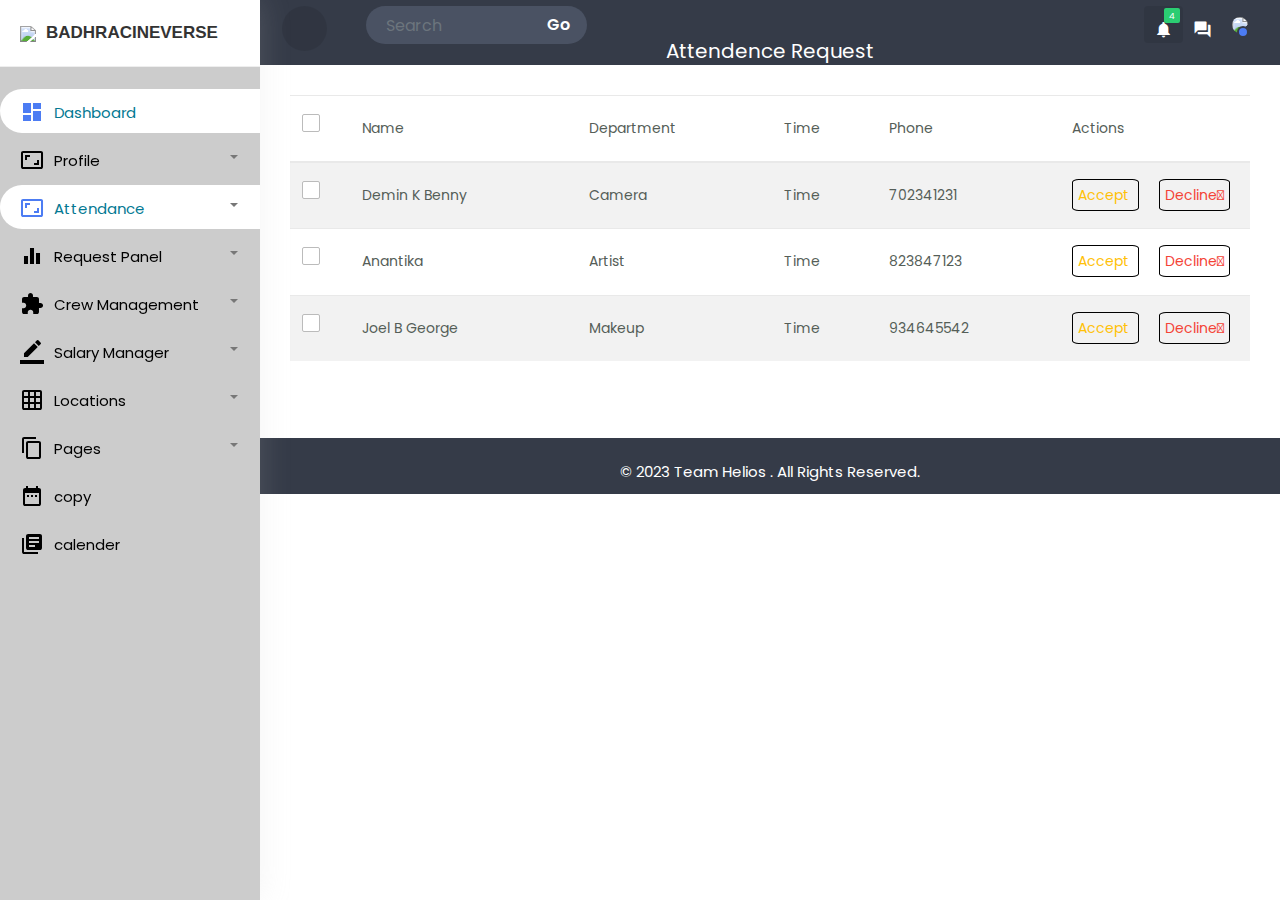
==== Attendance.html @ dbb4ef85 "da" ====
<!doctype html>
<html lang="en">

<head>
	<!-- Required meta tags -->
	<meta charset="utf-8">
	<meta name="viewport" content="width=device-width, initial-scale=1, shrink-to-fit=no">
	<meta name="viewport" content="width=device-width, initial-scale=1, minimum-scale=1, maximum-scale=1">
	<title>Admin Dashboard</title>
	<!-- Bootstrap CSS -->
	<link rel="stylesheet" href="css/bootstrap.min.css">
	<!----css3---->
	<link rel="stylesheet" href="css/custom.css">


	<!--google fonts -->
	<link rel="preconnect" href="https://fonts.googleapis.com">
	<link rel="preconnect" href="https://fonts.gstatic.com" crossorigin>
	<link href="https://fonts.googleapis.com/css2?family=Poppins:wght@300;400;500;600&display=swap" rel="stylesheet">


	<!--google material icon-->
	<link href="https://fonts.googleapis.com/css2?family=Material+Icons" rel="stylesheet">
	<link href="https://fonts.googleapis.com/css2?family=IBM+Plex+Sans&display=swap" rel="stylesheet">
	<link rel="stylesheet" href="css/style.css" />
	<script type="text/javascript" src="main.js"></script>
	<style>
		/* css for acceptAll and rejectAll Button*/
		#acceptAllBtn {
			color: rgb(229, 117, 56);
			visibility: hidden;
			margin-left: 0%;
		}

		#rejectAllBtn {
			color: green;
			visibility: hidden;
		}
	</style>
</head>

<body>



	<div class="wrapper">

		<div class="body-overlay"></div>

		<!-------sidebar--design------------>

		<div id="sidebar">
			<div class="sidebar-header">
				<h3><img src="img/logo.png" class="img-fluid" /><span>BadhraCineverse</span></h3>
			</div>
			<ul class="list-unstyled component m-0">
				<li class="active">
					<a href="index.html" class="dashboard"><i class="material-icons">dashboard</i>Dashboard </a>
				</li>

				<li class="dropdown">
					<a href="#homeSubmenu1" data-toggle="collapse" aria-expanded="false" class="dropdown-toggle">
						<i class="material-icons">aspect_ratio</i>Profile
					</a>
					<ul class="collapse list-unstyled menu" id="homeSubmenu1">
						<li><a href="profile.html">Profile</a></li>
					</ul>
				</li>


				<li class="active">
					<a href="#homeSubmenu1" data-toggle="collapse" aria-expanded="false" class="dropdown-toggle">
						<i class="material-icons">aspect_ratio</i>Attendance
					</a>
					<ul class="collapse list-unstyled menu" id="homeSubmenu1">
						<li><a href="Attendance.html">Attendance Requests</a></li>
						<li><a href="#">Accepted Requests</a></li>
					</ul>
				</li>

				<li class="dropdown">
					<a href="#homeSubmenu3" data-toggle="collapse" aria-expanded="false" class="dropdown-toggle">
						<i class="material-icons">equalizer</i>Request Panel
					</a>
					<ul class="collapse list-unstyled menu" id="homeSubmenu3">
						<li><a href="Requests.html">Pending Requests</a></li>
			 <li><a href="#">Dept 1</a></li>
			 <li><a href="#">Dept 2</a></li>
					</ul>
				</li>


				<li class="dropdown">
					<a href="#homeSubmenu4" data-toggle="collapse" aria-expanded="false" class="dropdown-toggle">
						<i class="material-icons">extension</i>Crew Management
					</a>
					<ul class="collapse list-unstyled menu" id="homeSubmenu4">
						<li><a href="#">Pages 1</a></li>
						<li><a href="#">Pages 2</a></li>
						<li><a href="#">Pages 3</a></li>
					</ul>
				</li>

				<li class="dropdown">
					<a href="#homeSubmenu5" data-toggle="collapse" aria-expanded="false" class="dropdown-toggle">
						<i class="material-icons">border_color</i>Salary Manager
					</a>
					<ul class="collapse list-unstyled menu" id="homeSubmenu5">
						<li><a href="#">Pages 1</a></li>
						<li><a href="#">Pages 2</a></li>
						<li><a href="#">Pages 3</a></li>
					</ul>
				</li>

				<li class="dropdown">
					<a href="#homeSubmenu6" data-toggle="collapse" aria-expanded="false" class="dropdown-toggle">
						<i class="material-icons">grid_on</i>Locations
					</a>
					<ul class="collapse list-unstyled menu" id="homeSubmenu6">
						<li><a href="#">table 1</a></li>
						<li><a href="#">table 2</a></li>
						<li><a href="#">table 3</a></li>
					</ul>
				</li>


				<li class="dropdown">
					<a href="#homeSubmenu7" data-toggle="collapse" aria-expanded="false" class="dropdown-toggle">
						<i class="material-icons">content_copy</i>Pages
					</a>
					<ul class="collapse list-unstyled menu" id="homeSubmenu7">
						<li><a href="#">Pages 1</a></li>
						<li><a href="#">Pages 2</a></li>
						<li><a href="#">Pages 3</a></li>
					</ul>
				</li>


				<li class="">
					<a href="#" class=""><i class="material-icons">date_range</i>copy </a>
				</li>
				<li class="">
					<a href="#" class=""><i class="material-icons">library_books</i>calender </a>
				</li>

			</ul>
		</div>

		<!-------sidebar--design- close----------->



		<!-------page-content start----------->

		<div id="content">

			<!------top-navbar-start----------->

			<div class="top-navbar">
				<div class="xd-topbar">
					<div class="row">
						<div class="col-2 col-md-1 col-lg-1 order-2 order-md-1 align-self-center">
							<div class="xp-menubar">
								<span class="material-icons text-white">signal_cellular_alt</span>
							</div>
						</div>

						<div class="col-md-5 col-lg-3 order-3 order-md-2">
							<div class="xp-searchbar">
								<form>
									<div class="input-group">
										<input type="search" class="form-control" placeholder="Search">
										<div class="input-group-append">
											<button class="btn" type="submit" id="button-addon2">Go
											</button>
										</div>
									</div>
								</form>
							</div>
						</div>


						<div class="col-10 col-md-6 col-lg-8 order-1 order-md-3">
							<div class="xp-profilebar text-right">
								<nav class="navbar p-0">
									<ul class="nav navbar-nav flex-row ml-auto">
										<li class="dropdown nav-item active">
											<a class="nav-link" href="#" data-toggle="dropdown">
												<span class="material-icons">notifications</span>
												<span class="notification">4</span>
											</a>
											<ul class="dropdown-menu">
												<li><a href="#">You Have 4 New Messages</a></li>
												<li><a href="#">You Have 4 New Messages</a></li>
												<li><a href="#">You Have 4 New Messages</a></li>
												<li><a href="#">You Have 4 New Messages</a></li>
											</ul>
										</li>

										<li class="nav-item">
											<a class="nav-link" href="#">
												<span class="material-icons">question_answer</span>
											</a>
										</li>

										<li class="dropdown nav-item">
											<a class="nav-link" href="#" data-toggle="dropdown">
												<img src="img/user.jpg" style="width:40px; border-radius:50%;" />
												<span class="xp-user-live"></span>
											</a>
											<ul class="dropdown-menu small-menu">
												<li><a href="#">
														<span class="material-icons">person_outline</span>
														Profile
													</a></li>
												<li><a href="#">
														<span class="material-icons">settings</span>
														Settings
													</a></li>
												<li><a href="#">
														<span class="material-icons">logout</span>
														Logout
													</a></li>

											</ul>
										</li>


									</ul>
								</nav>
							</div>
						</div>

					</div>

					<div class="xp-breadcrumbbar text-center">
						<h4 class="page-title">Attendence Request</h4>
						<ol class="breadcrumb">

						</ol>
					</div>


				</div>
			</div>
			<!------top-navbar-end----------->


			<!------main-content-start----------->
			<div class="main-content">
				<div class="attendence" style="overflow-x:auto;">
					<form action="#">
						<table class="table table-striped table-hover">
							<thead>
								<tr>
									<th><span class="custom-checkbox">
											<input type="checkbox" onchange='selects()' id="selectAll">
											<label for="selectAll"></label></th>
									<th>Name</th>
									<th>Department</th>
									<th>Time</th>
									<th>Phone</th>
									<th>Actions</th>
								</tr>
							</thead>

							<tbody>
								<tr>
									<th><span class="custom-checkbox">
											<input type="checkbox" id="checkbox" name="checkbox" value="1">
											<label for="checkbox1"></label></th>
									<th>Demin K Benny</th>
									<th>camera</th>
									<th>Time</th>
									<th>702341231</th>

									<th>
										<a href="#editEmployeeModal" class="edit" data-toggle="modal">
											<span>Accept</span>
										</a>
										<a href="#deleteEmployeeModal" class="delete" data-toggle="modal">

											<span>Decline&#xE872;</span>
										</a>
									</th>
								</tr>


								<tr>
									<th><span class="custom-checkbox">
											<input type="checkbox" id="checkbox" name="checkbox" value="1">
											<label for="checkbox2"></label></th>
									<th>Anantika</th>
									<th>Artist</th>
									<th>Time</th>
									<th>823847123</th>

									<th>
										<a href="#editEmployeeModal" class="edit" data-toggle="modal">
											<span>Accept</span>
										</a>
										<a href="#deleteEmployeeModal" class="delete" data-toggle="modal">

											<span>Decline&#xE872;</span>
										</a>
									</th>
								</tr>


								<tr>
									<th><span class="custom-checkbox">
											<input type="checkbox" id="checkbox" name="checkbox" value="1">
											<label for="checkbox3"></label></th>
									<th>Joel B George</th>
									<th>Makeup</th>
									<th>Time</th>
									<th>934645542</th>

									<th>
										<a href="#editEmployeeModal" class="edit" data-toggle="modal">
											<span>Accept</span>
										</a>
										<a href="#deleteEmployeeModal" class="delete" data-toggle="modal">

											<span>Decline&#xE872;</span>
										</a>
									</th>
								</tr>



							</tbody>


						</table>
						<div>
							<button id="acceptAllBtn" formaction="#">Accept All</button>
							<button id="rejectAllBtn" formaction="#">Reject All</button>
						</div><br>
					</form>
				</div>
			</div>
			<!------main-content-end----------->



			<!----footer-design------------->

			<footer class="footer">
				<div class="container-fluid">
					<div class="footer-in">
						<p class="mb-0">&copy 2023 Team Helios . All Rights Reserved.</p>
					</div>
				</div>
			</footer>




		</div>

	</div>



	<!-------complete html----------->






	<!-- Optional JavaScript -->
	<!-- jQuery first, then Popper.js, then Bootstrap JS -->
	<script src="js/jquery-3.3.1.slim.min.js"></script>
	<script src="js/popper.min.js"></script>
	<script src="js/bootstrap.min.js"></script>
	<script src="js/jquery-3.3.1.min.js"></script>


	<script type="text/javascript">
		$(document).ready(function () {
			$(".xp-menubar").on('click', function () {
				$("#sidebar").toggleClass('active');
				$("#content").toggleClass('active');
			});

			$('.xp-menubar,.body-overlay').on('click', function () {
				$("#sidebar,.body-overlay").toggleClass('show-nav');
			});

		});

		//select all and reject all
		function selects() {
			var ele = document.getElementsByName("checkbox");
			if (document.getElementById("selectAll").checked == true) {
				document.getElementById("acceptAllBtn").style.visibility = "visible";
				document.getElementById("rejectAllBtn").style.visibility = "visible";
				for (var i = 0; i < ele.length; i++) {
					if (ele[i].type == 'checkbox')
						ele[i].checked = true;
				}
			}
			else{
				document.getElementById("acceptAllBtn").style.visibility = "hidden";
				document.getElementById("rejectAllBtn").style.visibility = "hidden";
				for (var i = 0; i < ele.length; i++) {
					if (ele[i].type == 'checkbox')
						ele[i].checked = false;
				}
			}
		}
	</script>





</body>

</html>
---- css/custom.css ----
body,html{
	line-height:1.8;
	font-family:'Poppins',sans-serif;
	color:#555e58;
	text-transform:capitalize;
	font-weight:400;
	margin:0px;
	padding:0px;
}


/*==========================================================
  material-icon font-style
  ================================*/


@font-face {
  font-family: 'Material Icons';
  font-style: normal;
  font-weight: 400;
  src: url(https://example.com/MaterialIcons-Regular.eot); /* For IE6-8 */
  src: local('Material Icons'),
    local('MaterialIcons-Regular'),
    url(https://example.com/MaterialIcons-Regular.woff2) format('woff2'),
    url(https://example.com/MaterialIcons-Regular.woff) format('woff'),
    url(https://example.com/MaterialIcons-Regular.ttf) format('truetype');
}



.material-icons {
  font-family: 'Material Icons';
  font-weight: normal;
  font-style: normal;
  font-size: 24px;  /* Preferred icon size */
  display: inline-block;
  line-height: 1;
  text-transform: none;
  letter-spacing: normal;
  word-wrap: normal;
  white-space: nowrap;
  direction: ltr;

  /* Support for all WebKit browsers. */
  -webkit-font-smoothing: antialiased;
  /* Support for Safari and Chrome. */
  text-rendering: optimizeLegibility;

  /* Support for Firefox. */
  -moz-osx-font-smoothing: grayscale;

  /* Support for IE. */
  font-feature-settings: 'liga';
}

/*==========================================================
  material-icon font-style end
  ================================*/
  
  
  
  h1,h2,h3,h4,h5,h6,.h1,.h3,.h4{
	   font-weight:400;
	   line-height:1.5em;
  }
  
  p{
	   font-size:15px;
	   margin:12px 0 0;
	   line-height:24px;
  }
  
  a{
	  color:#333;
	  font-weight:400;
	  
  }
  
  
  button:focus{
	  box-shadow:none;
	  outline:none;
	  border:none;
  }
  
  
  button{
	  cursor:pointer;
  }
  
  ul,ol{
	  padding:0px;
	  margin:0px;
	  list-style:none;
  }
  
  a,a:hover,a:focus{
	  color:#333;
	  text-decoration:none;
	  transition:all 0.3s;
  }
  
  
  .wrapper{
	position:relative;
width:100%;
overflow:auto;	
  }
  /*
  Progress Circle*/
  
  .container{
	  font-family: 'Poppins', sans-serif;
	  font-family: 'Righteous', cursive;
	  background:#fff;
	  width:100%;
	  height:90%;
	  display:flex;
	  
	  border-radius:8px;
	  flex-direction: column;
	  align-items: center;
	  
	}
	button[type="button"]{

	margin-left:100px;

	margin-top:6px;
	letter-spacing:4px;
		border:2px solid red;
		background:black;
		color:white;
		padding:3px;
	}
	.circular-progress
	{
		margin-top:20px;
		height:240px;
		width:240px;
		border-radius:50%;
		background: conic-gradient(#7d2ae8 3.6deg,#ededed 0deg);
		display:flex;
		align-items: center;
		justify-content: center;
		
	}
	.circular-progress::before{
		
		content:"";
		position:absolute;
		height:200px;
		width:210px;
		border-radius:50%;
		background-color:white;  
	}
	.progress-value{
		position:relative;
		color:black;
		
		font-size: 40px;
		font-weight: 600;
		
	}
	.text{
		font-size:20px;
		font-weight: 500;
		
	}
	
	.poojacol{
		background:#20313e;
		height:55vh;
		width:20vw;
		margin-top:80px;
		margin-right:400px;
		
	   
	  }
		  .box {
			width: 351px;
			height: 350px;
		   
			padding: 17px;
			margin-top:1px;
			margin-left:24px;
			margin-bottom:20px;
			border-radius:10%;
			box-shadow: 1px 2px 2px 2px rgba(20,20,20,0.4);
		  }
	  ::placeholder{
		color:black;                                                                  
	  }  
	  .caption{
		color:whitesmoke;
		
	  }
	  .box{
		background:#fff;
	  }
	  .box input[type="text"]{
		border:2px solid rgb(195, 180, 153);
	    border-radius:20%;
		padding:15px;
		background:#f2f2f2;
		color:white;
	  }
		  .caption {
			font-weight: bold;
			text-align: center;
			color:black;
			font-family: 'Righteous', cursive;
		  }
	  
		  .time-input {
			width: 100%;
			margin-bottom: 10px;
		  } 
		  /* button styles*/
		.batabtn{
			border-radius:10px;
			color:black;
			background-color:whitesmoke; /*#CB2027 */
			letter-spacing: 3px;
			box-shadow: #20313e;
            padding:4px;
			border:3px solid white;
			box-shadow: 1px 2px 2px 2px rgba(20,20,20,0.4);
			margin-bottom:20px;
		  }
	/*=========sidebar---design------*/
	
	#sidebar{
		position:fixed;
	  height:100%!important;
	  top:0;
	  left:0;
	  bottom:0;
	  z-index:11;
	  width:260px;
	  overflow:auto;
	  transition:all 0.3s;
	  background-color:#cccccc;
	  box-shadow:0 0 30px 0 rgba(200 200 200 / 20%);
  }
  
  
  @media only screen and (min-width:992px){
	  #sidebar.active{
		  left:-260px;
		  height:100%!important;
		  position:absolute!important;
		  overflow:visible!important;
		  top:0;
		  z-index:666;
		  float:left!important;
		  bottom:0!important;
	  }
	  
	  #content{
		  width:calc(100% - 260px);
		  position:relative;
		  float:right;
		  transition:all 0.3s;
	  }
	  
	  #content.active{
		  width:100%;
	  }
	  
  }
  
  
  #sidebar::-webkit-scrollbar{
	  width:5px;
	  border-radius:10px;
	  background-color:#efd4d4;
	  display:none;
  }
  
  #sidebar::-webkit-scrollbar-thumbs{
	  width:5px;
	  border-radius:10px;
	  background-color:#333;
	  display:none;
  }
  
   #sidebar:hover::-webkit-scrollbar-thumbs{
	  display:block;
  }
  
   #sidebar:hover::-webkit-scrollbar{
	  display:block;
  }
  
  #sidebar .sidebar-header{
	  padding:20px;
	  background-color:#fff;
	  border-bottom:1px solid #eee;
  }
  
  .sidebar-header h3{
	  color:#333;
	  font-size:17px;
	  margin:0px;
	  text-transform:uppercase;
	  transition:all 0.5s ease;
	  font-weight:600;
	  font-family: 'REM', sans-serif;
  }
  
   .sidebar-header h3 img{
	   width:45px;
	   margin-right:10px;
   }
  
  #sidebar ul li{
	  padding:2px 0px;
  }
  
   #sidebar ul li.active> a{
	   color:#047993;
	   background-color:#ffffff;
	   border-radius:30px 0px 0px 30px;
   }
   
   
   #sidebar ul li.active> a i{
	    color:#4c7cf3;
   }
   
   
   
     #sidebar ul li a:hover{
		  color:#4c7cf3;
		  background-color:#DBE5FD;
	 }
   
   
   .dropdown-toggle::after{
	   position:absolute;
	   right:22px;
	   top:18px;
	   color:#777777;
   }
   
   #sidebar ul li.dropdown{
	   position:sticky;
   }
   
   
     #sidebar ul.component{
		 padding:20px 0px;  
	 }
   
   #sidebar ul li a{
	   padding:5px 10px 5px 20px;
	   line-height:30px;
	   font-size:15px;
	   position:relative;
	   font-weight:400;
	   display:block;
	   color:#000000;
	   text-transform:capitalize;
   }
   
      #sidebar ul li a i{
		  position:relative;
		  margin-right:10px;
		  top:6px;
	  }
  
  
    /*=========sidebar---design- end-----*/
	
	
	 /*========main-content- navbardesign -start-----*/
	
	  #content{
		  position:relative;
		  transition:all 0.5s;
		  background-attachment:#f9fafc;
	  }
	
	
	 .top-navbar{
		  width:100%;
		  z-index:6;
		  position:relative;
		  padding:6px 22px;
		  background-color:#353b48;
		  padding-bottom: 0;
		  height:65px;
	 }
	 
	 .xd-topbar{
		 width:100%;
		 position:relative;
	 }      
	 
	 input[type="search"]{
		 background-color:#4a5263;
		 color:#fff;
		 padding-left:20px;
		 border:none;
		 border-radius:50px 0px 0px 50px;
	 }
	 
	 .input-group-append{
		 margin-left:-1px;
	 }
	 
	 
	.xp-searchbar .btn{
		 background-color:#4a5263;
		 color:#fff;
		 font-weight:600;
		 font-size:16px;
		 border-radius:0 50px 50px 0;
		 padding:4px  15px;
	 }
	 
	 
	.xp-breadcrumbbar .page-title{
		font-size:20px;
		color:#fff;
		margin-top:-15px;
		
	}
	 
	 .breadcrumb{
		 display:inline-flex;
		 background-color:transparent;
		 margin:0;
		 padding:10px 0 0;
	 }
	 
	 .breadcrumb .breadcrumb-item a{
		 color:#777777;
	 }
	 
	 .breadcrumb-item.active{
		 color:#6c757d;
	 }
	  
	  
	   .breadcrumb-item+.breadcrumb-item{
		   padding-left:.5rem;
	   }
	   
	   .main-content{
		   padding:30px 30px 0px 30px;
	   }
	   
	   .navbar{
		   background-color:#353B48;
		   color:#fff;
	   }
	   
	   .navbar-brand{
		   color:#fff;
	   }
	   
	   .navbar button{
		   background-color:transparent;
           border:none;		   
	   }
	   
	    .navbar button span{
			color:#fff;
		}
		
		.xp-menubar{
         border-radius:50%;
       width:45px;
height:45px;
line-height:45px;
text-align:center;
margin-right:20px;
border:none;
color:#fff;
cursor:pointer;
background-color:rgba(0,0,0,0.09);	   
		}
		
		
	  .xp-menubar span{
		margin:9px;
		padding:0px;
		transform:rotate(90deg);
	  }
	  
	  .navbar-nav > li.active{
		  color:#fff;
		  border-radius:4px;
		  background-color:rgba(0,0,0,0.08);
	  }
	  .navbar-nav > li > a{
		  color:#fff;
	  }
	  
	  .navbar .notification{
		  position:absolute;
		  top:2px;
		  right:3px;
		  display:block;
		  font-size:9px;
		  border:0;
		  background-color:#2bcd72;
		  min-width:15px;
		  text-align:center;
		  padding:1px 5px;
		  height:15px;
		  border-radius:2px;
		  line-height:14px;
	  }
	  
	  @media (max-width:768px){
		  .xp-searchbar{
			  margin-top:20px;
		  }
	  }
	  
	  .navbar-nav > li.show .dropdown-menu{
		  transform:translate3d(0,0,0);
		  opacity:1;
		  display:block;
		  visibility:visible;
	  }
	  
	  .dropdown-menu{
		  border:0;
		  box-shadow:0 2px 5px 0 rgba(0 0 0 / 26%);
		  transform:translate3d(0, -20px ,0);
		  visibility:hidden;
		  position:absolute!important;
		  transition:all 150ms linear;
		  display:block;
		  min-width:15rem;
		  right:0;
		  left:auto;
		  opacity:0;
	  }
	  
	  .small-menu{
		  min-width:10rem;
	  }
	  
	  
	  .dropdown-menu li > a{
		  font-size:13px;
		  padding:10px 20px;
		  margin:0 5px;
		  border-radius:2px;
		  font-weight:400;
		  transition:all 150ms linear;
	  }
	  
	  
	  .dropdown-menu li > a .material-icons{
		  position:relative;
		  top:3px;
		  color:#777;
		  margin-right:6px;
		  font-size:16px;
		  
	  }
	  
	  .navbar-nav > .active > a:focus{
		  color:#fff;
		  background-color:rgba(0,0,0,0.08);
	  }
	   .navbar-nav li a{
		   position:relative;
		   display:block;
		   padding:4px 10px!important;
	   }
	   
	  .nav-item .nav-link .material-icons{
		  position:relative;
		  top:10px;
		  font-size:19px;
	  }
	  
	  .xp-user-live{
		  position:absolute;
		  bottom:5px;
		  right:9px;
		  width:12px;
		  height:12px;
		  border-radius:50%;
		  border:2px solid #353b48;
		  background-color:#4c7cf3;
	  }
	  
	   /*---navbardesign -end-----*/
	   
	   
	   
	   /*--table design start----*/ 
	   
	   .table-wrapper {
    background-color: #fff;
    /* padding: 20px 25px; */
    
    width: 60%;
	margin-left:400px;
    overflow: auto;
    border-radius: 3px;
    box-shadow: 0 1px 1px rgb(0 0 0 / 5%);
	margin-top:-1000px;
}
	   
	   .table-title{
		   background:#353b48;
		   color:#fff;
		   position:sticky;
		   top:0;
		   width:100%;
		   left:0;
		   padding:10px 30px;
		   border-radius:0px 0px 0 0;
	   }
	   
	   .table-title h2{
		   margin:5px 0  0;
		   font-size:17px;
	   }
	   
	   .table-title .btn-group{
		   float:right;
	   }
	   .table-title .btn{
		   color:#fff;
		   float:right;
		   font-size:13px;
		   border:none;
		   min-width:50px;
		   border-radius:2px;
		   border:none;
		   outline:none!important;
		   margin-left:10px;
	   }
	    .table-title .btn i{
			float:left;
			font-size:21px;
			margin-right:5px;
		}
		
		.table-title .btn span{
			float:left;
			margin-top:2px;
		}
		
		table.table tr th, table.table tr td{
			border-color:#e9e9e9;
			padding:16px 12px;
			font-size:14px;
			font-weight: 400;
			vertical-align:middle;
		}
		
		table.table tr th:first-child{
			width:60px;
		}
		
		table.table tr th:last-child{
			width:190px;
		}
		
	   table.table-stripped tbody tr:nth-of-type(odd){
		   background-color:#fcfcfc;
	   }
	   
	   table.table-stripped.table-hover tbody tr:hover{
		   background-color:#f5f5f5;
	   }
	   
	   table.table th i{
		   font-size:17px;
		   margin: 6px 5px;
		   cursor:pointer;
	   }
	   
	   table.table td:last-child{
		   opacity:0.9;
		   font-size:22px;
		   margin:0px 5px;
	   }
	   
	   table.table td a{
		   font-weight:bold;
		   color:#566787;
		   display:inline-block;
		   text-decoration:none;
		   outline:none!important;
	   }
	    table.table td a:hover{
			color:#2196F3;
		}
		
		.edit{
			color:#FFC107;
			border:1px solid black;
			border-radius:10%;
			padding:5px;
			
		}
		
	 .delete{
			color:#F44336;
			border:1px solid black;
			border-radius:10%;
			padding:5px;
			margin-left:20px;
		}
		
		table.table td  i{
			font-size:19px;
		}
		
			table.table .avatar{
			  border-radius:50%;
			  vertical-align:middle;
			  margin-right:10px;
			}
			
			.pagination{
				float:right;
				margin:0 0 5px;
			}
			
			.pagination  li a{
				border:none;
				font-size:13px;
				min-width:30px;
				min-height:30px;
				color:#999;
				margin:0 2px;
				line-height:30px;
				border-radius:2px!important;
				text-align:center;
				padding:0 6px;
			}
			
			.pagination  li a:hover{
				color:#666;
			}
			
			
			.pagination li.disabled i{
				color:#ccc;
				
			}
			
			.pagination li i{
				font-size:16px;
				padding-top:6px;
			}
			
			.hint-text{
				float:left;
				margin-top:10px;
				font-size:13px;
			}
			
			.custom-checkbox{
				position:relative;
			}
			
			
			.custom-checkbox input[type="checkbox"]{
				opacity:0;
				position:absolute;
				margin:5px 0 0  3px;
				z-index:9;
			}
			
			
			.custom-checkbox label:before{
				width:18px;
				height:18px;
			}
			.custom-checkbox label:before{
				content:"";
				margin-right:10px;
				display:inline-block;
				vertical-align:text-top;
				  background-color:#fff;
				  border:1px solid #bbb;
				  border-radius:2px;
				  box-sizing:border-box;
				  z-index:2;
			}
			
			
			.custom-checkbox input[type="checkbox"]:checked + label:after{
				content:"";
				position:absolute;
				left:6px;
				top:3px;
				width:6px;
				height:11px;
				border:solid #000;
				border-width:0 3px 3px 0;
				transform:inherit;
				z-index:3;
				transform:rotatez(45deg);
			}
			
				.custom-checkbox input[type="checkbox"]:checked + label:before{
					border-color:#03A9F4;
					background:#03A9F4;
				}
			
			
			.custom-checkbox input[type="checkbox"]:checked + label:after{
				border-color:#fff;
			}
			
			
			.custom-checkbox input[type="checkbox"]:disabled + label:before{
				color:#b8b8b8;
				cursor:auto;
				box-shadow:none;
				background:#ddd;
			}
			
	      /*--table design end----*/ 
	   
	   
	   /*-------modal-style start------*/
	   .modal .modal-dialog{
		   max-width:400px;
	   }
	   .modal .modal-header, .modal .modal-body,.modal .modal-footer{
		   padding:20px 30px;
	   }
	   .modal .modal-content{
		   border-radius:3px;
	   }
	   
	   .modal .modal-footer{
		   background:#ecf0f1;
		   border-radius:0 0 3px 3px;
	   }
	   
	   .modal .modal-title{
		   display:inline-block;
	   }
	   
	   .modal .form-control{
		   border-radius:2px;
		   box-shadow:none;
		   border-color:#dddddd;
	   }
	   
	    .modal textarea.form-control{
			resize:vertical;
		}
		
		  .modal .btn{
			  border-radius:2px;
			  min-width:100px;
		  }
		  
		  .modal form label{
			  font-weight:normal;
		  }
		  
		  
		  
		  
		  
		  
		  
	   
	   	   /*-------modal-style end------*/
		   
		   
		   
		      /*-------footer design start------*/
			  footer{
		       background-color:#353b48;
			   color:#fff;
			   text-align:center;
			   padding:10px 30px;
			   position:relative;
			   width:100%;
			  }
		   
		       /*-------footer design end------*/
		   
		   
		   
		   #sidebar.show-nav, .body-overlay.show-nav{
			   transform:translatex(0%);
			   opacity:1;
			   display:block;
			   visibility:visible;
			   z-index:15;
		   }
		   
	   
	   
	  
	 /*========main-content- navbardesign -end-----*/
	
	
	@media only screen and (max-width:992px){
		#sidebar{
			position:fixed;
			top:0;
			 bottom:0;
			 z-index:10;
			 width:260px;
			 transform:translatex(-100%);
			 transition:all 150ms linear;
			 box-shadow:none!important;
		}
		.wrapper-center .ta-bar{
			bottom:30px;
            left:100px;
			width:400px;
		}
		.table-wrapper{
margin-top:20px;
margin-left:10px;
min-width:600px;

		}
		.wrapper-center,.progress-bar{
			margin-left:100px;
		}
		.body-overlay{
			position:fixed;
			top:0;
			left:0;
			width:100%;
			height:100%;
			display:none;
			visibility:hidden;
			opacity:0;
			z-index:3;
			transition:all 150ms linear;
			background-color:rgba(0,0,0,0.5);
		}
		.box,.container{
			margin-left:-10px;
		}
		.xp-breadcrumbbar .page-title{
			margin-top:-34px;
			position:absolute;
		}
	}
---- css/style.css ----
* {
  margin: 0;
  padding: 0; }

*,
::after,
::before {
  -webkit-box-sizing: border-box;
          box-sizing: border-box; }

a {
  text-decoration: none;
  -webkit-transition: all 0.5s ease-in-out 0s;
  -o-transition: all 0.5s ease-in-out 0s;
  transition: all 0.5s ease-in-out 0s; }
  a:hover {
    text-decoration: none; }

/*-----------------------------
	News Ticker
-----------------------------

/* Update the width dynamically using JavaScript or any other backend code */
/* Example: If attendance is 80% */
 /* 360 degrees * 0.8 */

.wrapper-center {
    display: flex;
    align-items: center;
    justify-content: center;
    height: 50vh;
    margin-right:800px;
}
  
.punchin {
  margin-top:20px;
letter-spacing: 3px;

padding:4px;
border:3px solid whitesmoke;
background:black;
color:whitesmoke;

}
/*===== The CSS =====*/
.progress{
    width: 200px;
    height: 350px;
    z-index: 1;
    background:#353b48;
}
.progress .track, .progress .fill{
    fill: rgba(0, 0, 0, 0);
    stroke-width: 3;
    transform: rotate(90deg)translate(0px, -80px);
}
.progress .track{
    stroke: #20313e;
}
.progress .fill {
    stroke: orange;
    stroke-dasharray: 219.99078369140625;
    stroke-dashoffset: -219.99078369140625;
    transition: stroke-dashoffset 1s;
}
.progress .value {
    fill: orange;
    text-anchor: middle;
}
.progress .text {
    font-size: 12px;
    fill: orange;
    text-anchor: middle;
}

@keyframes progress-animation {
  0% {
    transform: rotate(0deg);
  }
  100% {
    transform: rotate(360deg);
  }
}

.acme-news-ticker {
  background: #fff;
  position: relative;
  height: 45px;
  border: 1px solid #1974d2;
  margin-top: 45px; }
  @media (min-width: 768px) {
    .acme-news-ticker {
      margin-top: 0; } }
  .acme-news-ticker-label {
    background: #1974d2;
    padding: 10px;
    width: auto;
    float: left;
    margin-right: 15px;
    line-height: normal;
    height: 100%;
    color: #fff; }
    @media (max-width: 575px) {
      .acme-news-ticker-label {
        position: absolute;
        top: -45px; } }
  .acme-news-ticker-box {
    height: 100%;
    padding-top: 10px;
    overflow: hidden; }
    @media (max-width: 575px) {
      .acme-news-ticker-box {
        padding-left: 10px;
        padding-right: 120px; } }
    .acme-news-ticker-box ul {
      width: 100%;
      list-style-type: none !important;
      padding: 0;
      margin: 0; }
      .acme-news-ticker-box ul li a {
        text-decoration: none; }
  .acme-news-ticker-controls {
    display: -webkit-box;
    display: -ms-flexbox;
    display: flex;
    position: absolute;
    height: 100%;
    right: 0;
    top: 0; }
    .acme-news-ticker-controls button {
      height: 100%;
      background: #f6f6f6;
      padding: 0;
      width: 40px;
      border-color: #eeeeee;
      border-style: solid;
      border-width: 0 0 0 1px;
      cursor: pointer;
      display: inline-block; }
      .acme-news-ticker-controls button:hover {
        background: #eeeeee; }
      .acme-news-ticker-controls button.acme-news-ticker-arrow {
        margin: 0;
        display: inline-block;
        position: relative; }
        .acme-news-ticker-controls button.acme-news-ticker-arrow:after {
          border-color: #999;
          border-bottom-style: solid;
          border-bottom-width: 2px;
          border-right-style: solid;
          border-right-width: 2px;
          content: '';
          display: inline-block;
          height: 8px;
          left: 50%;
          position: absolute;
          top: 50%;
          width: 8px; }
      .acme-news-ticker-controls button.acme-news-ticker-pause {
        position: relative;
        display: inline-block; }
        .acme-news-ticker-controls button.acme-news-ticker-pause:before {
          position: absolute;
          content: "";
          width: 10px;
          height: 10px;
          border-color: #999;
          border-style: solid;
          border-width: 0 2px 0;
          -webkit-transform: translate(-50%, -50%);
              -ms-transform: translate(-50%, -50%);
                  transform: translate(-50%, -50%);
          left: 50%;
          top: 50%; }
    .acme-news-ticker-controls.acme-news-ticker-horizontal-controls button.acme-news-ticker-prev:after {
      -webkit-transform: translate(-50%, -50%) rotate(135deg);
          -ms-transform: translate(-50%, -50%) rotate(135deg);
              transform: translate(-50%, -50%) rotate(135deg); }
    .acme-news-ticker-controls.acme-news-ticker-horizontal-controls button.acme-news-ticker-next:after {
      -webkit-transform: translate(-50%, -50%) rotate(315deg);
          -ms-transform: translate(-50%, -50%) rotate(315deg);
              transform: translate(-50%, -50%) rotate(315deg); }
    .acme-news-ticker-controls.acme-news-ticker-vertical-controls button.acme-news-ticker-prev:after {
      -webkit-transform: translate(-50%, -50%) rotate(225deg);
          -ms-transform: translate(-50%, -50%) rotate(225deg);
              transform: translate(-50%, -50%) rotate(225deg); }
    .acme-news-ticker-controls.acme-news-ticker-vertical-controls button.acme-news-ticker-next:after {
      -webkit-transform: translate(-50%, -50%) rotate(405deg);
          -ms-transform: translate(-50%, -50%) rotate(405deg);
              transform: translate(-50%, -50%) rotate(405deg); }

/*# sourceMappingURL=style.css.map */
/* css for acceptAll and rejectAll Button*/
#acceptAllBtn {
  color: rgb(229, 117, 56);
  visibility: hidden;
  margin-left: 0%;
}

#rejectAllBtn {
  color: green;
  visibility: hidden;
}
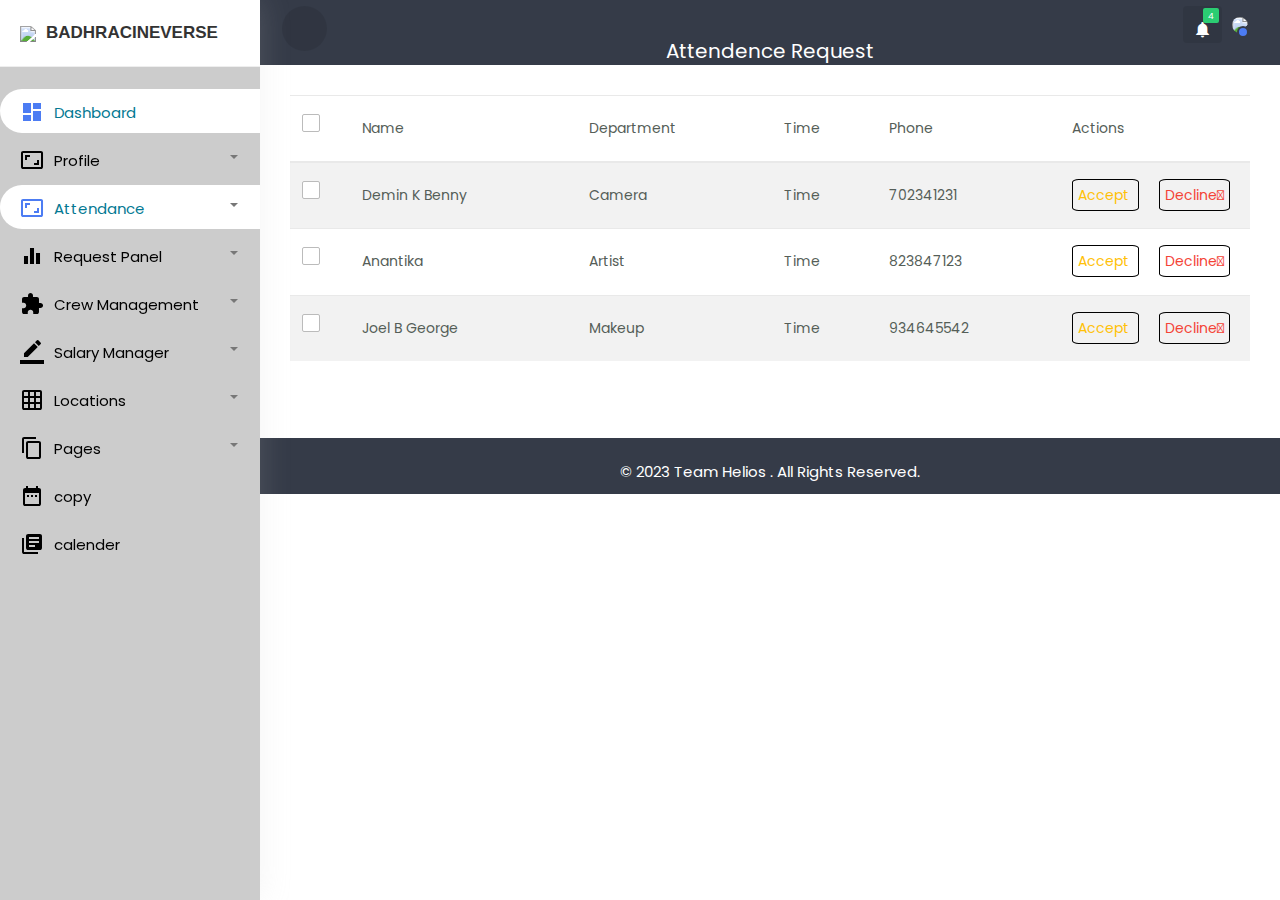
==== commit d30c5d4d: "ss" ====
--- a/Attendance.html
+++ b/Attendance.html
@@ -166,17 +166,7 @@
 						</div>
 
 						<div class="col-md-5 col-lg-3 order-3 order-md-2">
-							<div class="xp-searchbar">
-								<form>
-									<div class="input-group">
-										<input type="search" class="form-control" placeholder="Search">
-										<div class="input-group-append">
-											<button class="btn" type="submit" id="button-addon2">Go
-											</button>
-										</div>
-									</div>
-								</form>
-							</div>
+							
 						</div>
 
 
@@ -197,11 +187,7 @@
 											</ul>
 										</li>
 
-										<li class="nav-item">
-											<a class="nav-link" href="#">
-												<span class="material-icons">question_answer</span>
-											</a>
-										</li>
+										
 
 										<li class="dropdown nav-item">
 											<a class="nav-link" href="#" data-toggle="dropdown">
--- a/css/custom.css
+++ b/css/custom.css
@@ -134,7 +134,8 @@
 		padding:3px;
 	}
 	.circular-progress
-	{
+	{ 
+		position:relative;
 		margin-top:20px;
 		height:240px;
 		width:240px;
@@ -147,16 +148,16 @@
 	}
 	.circular-progress::before{
 		
-		content:"";
+		content: "";
 		position:absolute;
 		height:200px;
 		width:210px;
 		border-radius:50%;
-		background-color:white;  
+		background-color:#fff;  
 	}
 	.progress-value{
 		position:relative;
-		color:black;
+		color:#7d2ae8;
 		
 		font-size: 40px;
 		font-weight: 600;
@@ -608,7 +609,7 @@
     overflow: auto;
     border-radius: 3px;
     box-shadow: 0 1px 1px rgb(0 0 0 / 5%);
-	margin-top:-1000px;
+	margin-top:-940px;
 }
 	   
 	   .table-title{
@@ -925,8 +926,9 @@
 		}
 		.table-wrapper{
 margin-top:20px;
-margin-left:10px;
-min-width:600px;
+margin-left:1px;
+max-width:350px;
+min-width:350px;
 
 		}
 		.wrapper-center,.progress-bar{
@@ -949,7 +951,7 @@
 			margin-left:-10px;
 		}
 		.xp-breadcrumbbar .page-title{
-			margin-top:-34px;
+			margin-top:-54px;
 			position:absolute;
 		}
 	}
